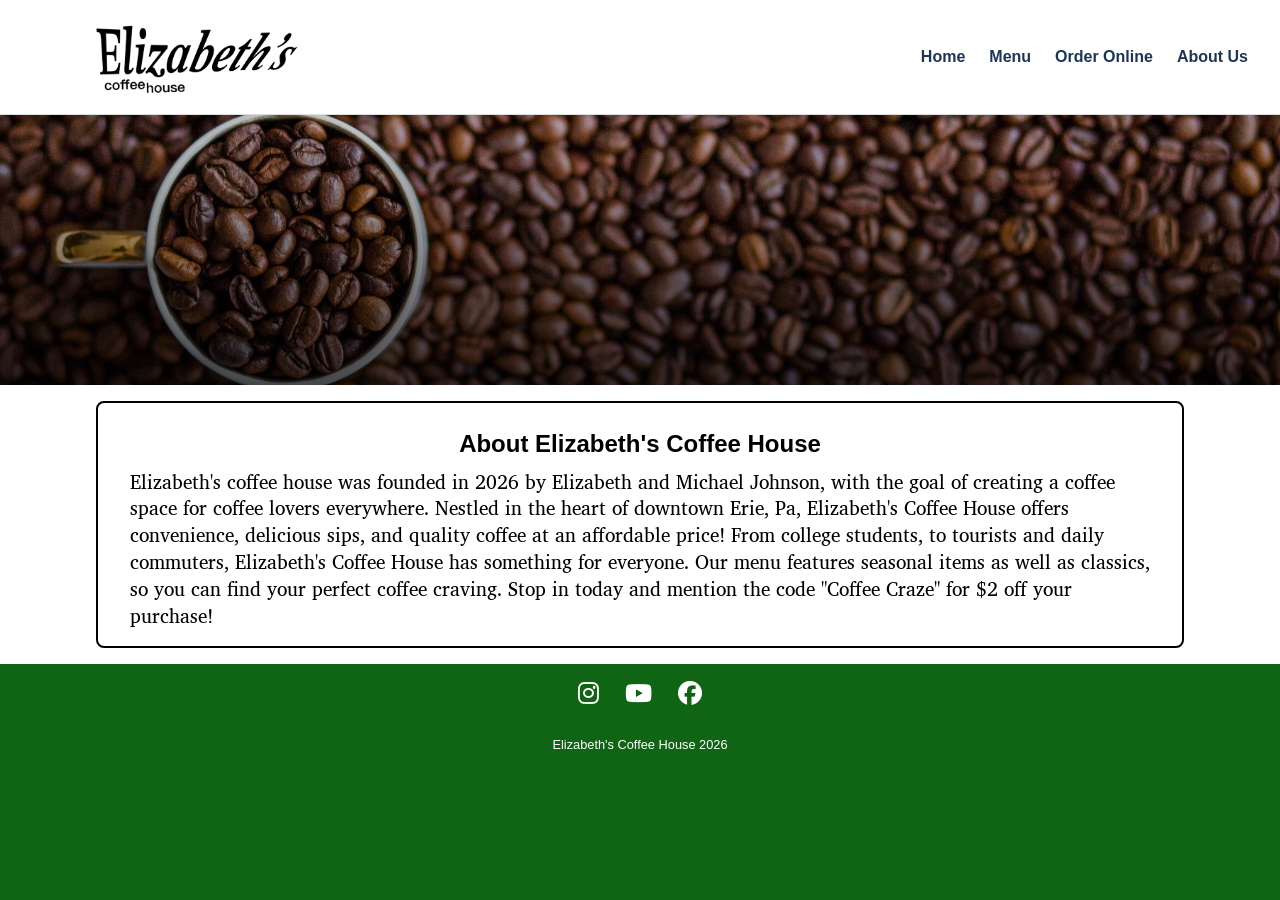
==== about.html @ cffc307b "fixed footer" ====
<!DOCTYPE html>
<html lang="en">
<head>
  <meta charset="UTF-8">
  <meta name="viewport" content="width=device-width, initial-scale=1.0">
  <title>Final Project Name</title>
  <!-- stylesheets below-->
  <link rel="stylesheet" href="reset.css"><!-- reset everything-->
  <link rel="preconnect" href="https://fonts.googleapis.com">
  <link rel="preconnect" href="https://fonts.gstatic.com" crossorigin>
  <link href="https://fonts.googleapis.com/css2?family=Charis+SIL:ital,wght@0,400;0,700;1,400;1,700&family=Google+Sans+Flex:wght@500&display=swap" rel="stylesheet">
  <!-- fonts here-->
  <link rel="stylesheet" href="https://cdnjs.cloudflare.com/ajax/libs/font-awesome/6.5.0/css/all.min.css"><!-- icons-->
  <link rel="stylesheet" href="styles.css"><!-- style sheet-->
</head>
<body>
  <div class="wrapper">
    <header>
      <img class="logo" src="images/logo.png" alt="Elizabeth's Coffee House Logo">
      <nav>
        <ul>
          <li><a href="index.html">Home</a></li>
          <li><a href="menu.html">Menu</a></li>
          <li><a href="order.html">Order Online</a></li>
          <li><a href="about.html">About Us</a></li>
        </ul>
      </nav>
    </header>
<div class="about-image"></div>
    <main>
      <section class="container-2col">
        <section class="column span2">
          <h2>About Elizabeth's Coffee House</h2>
          <p class="about-story">Elizabeth's coffee house was founded in 2026 by Elizabeth and Michael Johnson, with the goal of creating a coffee space for coffee lovers everywhere. Nestled in the heart of downtown Erie, Pa, Elizabeth's Coffee House offers convenience, delicious sips, and quality coffee at an affordable price! From college students, to tourists and daily commuters, Elizabeth's Coffee House has something for everyone. Our menu features seasonal items as well as classics, so you can find your perfect coffee craving. Stop in today and mention the code "Coffee Craze" for $2 off your purchase!</p>
        </section>
      </section>
    </main>

    <footer>
      <span class="socials">
        <a href="#">
          <i class="fa-brands fa-instagram"> </i>
        </a>
        <a href="#">
          <i class="fa-brands fa-youtube"> </i>
        </a>
        <a href="#">
          <i class="fa-brands fa-facebook"> </i>
        </a>
      </span>
      <small>Elizabeth's Coffee House 2026</small>
    </footer>
  </div><!-- wrapper div -->

</body>
</html>
---- styles.css ----
/* DESKTOP Layout
------------------------------------
"Google Sans Flex", sans-serif; "Charis SIL", serif;*/
body {
  background-color:#0f6513;
  font-family: "Google Sans Flex", sans-serif;
  line-height:1.4;
}
header {
  background-color: #ffffff;
  border-bottom: 1px solid #dddddd;
  padding: 0.75rem 2rem;
  display: flex;
  justify-content: space-between;
  align-items: center;
  gap: 1rem;
  height:10vh;
}
.logo {
  width:400px;
}/* header image logo */
nav ul {
  list-style: none;
  display: flex;
  gap: 1.5rem;
}

nav a {
  text-decoration: none;
  color: #1d3557;
  font-weight: bold;
}

nav a:hover {
  color: #457b9d;
}


/* header hero image */
.hero {
  background-image:
    linear-gradient(rgba(0, 0, 0, 0.2), rgba(0, 0, 0, 0.7)),
    url("images/coffee_bkg.jpg");
  min-height:30vh;
  background-size: cover;
  background-position:center;
  background-repeat:no-repeat;
  padding:2rem;
  display:flex;
  justify-content:center;
  align-items:center;
  line-height:1.4;
}

.hero-content {
  text-align: center;
  color: white;
  max-width: 600px;
}

.hero-content h2 {
  font-size:3rem;
  margin-bottom: 1.5rem;
}

.hero-content p {
  font-size: 1.2rem;
  margin-bottom: 1.5rem;
}

.hero-button {
  display: inline-block;
  background-color: #47e639;
  color: white;
  text-decoration: none;
  font-weight: bold;
  padding: 0.9rem 1.5rem;
  border-radius: 0.75rem;
}

.hero-button:hover {
  background-color: #0f6513;
}
.mm-header {
  float:right;
  width:300px;
}/* image of merry mocha drink on hero image */
main {
  background-color:rgb(255, 255, 255);
  text-align:center;
  padding:1rem 6rem;
}
/* this is a generic class affecting every column on the page*/
.column {
    background-color: white;
    border: 2px solid rgb(0, 0, 0);
    border-radius:0.5rem;
    padding: 1em 2em 1em 2em;
}
/* put sections inside this container for a 2-column layout */
.container-2col {
    display:grid;
    grid-template-columns: 1fr 1fr;
    grid-gap: 1em;
}
.span2 {
  grid-column: span 2;
}
.award-box p, blockquote{
  border-bottom:1px solid black;
  font-family:"Charis SIL", serif;
  text-align:left;
}
.about-box p {
  text-align:left;
}
.about-story {
  font-family:"Charis SIL", serif;
  text-align:left;
  font-size:120%;
}
main h2 {
  font-family:"Google Sans Flex", sans-serif;
  font-size:1.5rem;
  color:black;
  padding:0.5rem;
}
main p {
  margin-bottom: 0;
}
div.menu-item {
  text-align:left;
  margin:1rem;
  padding:1rem;
  border-bottom:2px solid black;
}
.menu-item img {
  width:60px;
  height:60px;
  border:2px solid blue;
  border-radius:100%;
  float:left;
}
.menu-item h3, .menu-item p{
  padding-left:5rem;
  margin-bottom:0.5rem;
}

iframe {
  max-width: 100%;
  height:auto;
}
.maps {
  padding:0rem;
}/* location embed on home page */
img {
  max-width: 100%; 
  height: auto;
}/* keep images inside container element */
footer a, footer small {
  text-decoration: none;/* get rid of dash next to icons */
  color: white;
  margin:0.4rem;
  padding:0.4rem;
}
.socials{
  font-size:150%;
  display: flex;
  justify-content: center;
}
small {
  display:block;
  text-align:center;
}
.about-image {
  background-image:
    linear-gradient(rgba(0, 0, 0, 0.2), rgba(0, 0, 0, 0.7)),
    url("images/coffee_bkg.jpg");
  min-height:30vh;
  background-size: cover;
  background-position:center;
  background-repeat:no-repeat;
}/* coffee bkg on about us page */
/* Tablet Layout
------------------------------------*/
@media (max-width: 799px) {
  /** code for tablet sizing etc **/
}


/* Phone Layout
------------------------------------*/
@media (max-width:400px){
  /** code for phone sizing etc **/
}
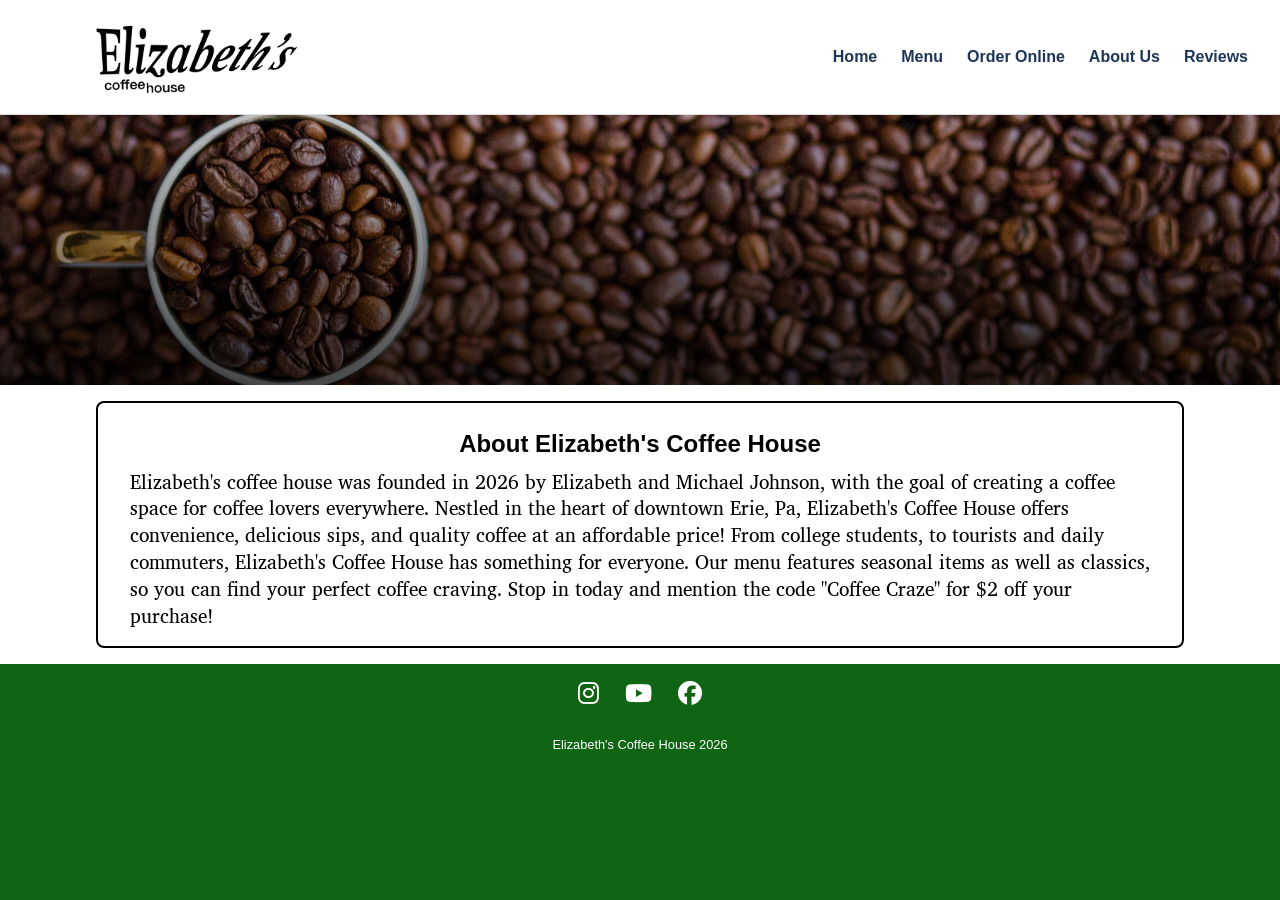
==== commit 6b97f3c4: "added reviews page" ====
--- a/about.html
+++ b/about.html
@@ -23,6 +23,7 @@
           <li><a href="menu.html">Menu</a></li>
           <li><a href="order.html">Order Online</a></li>
           <li><a href="about.html">About Us</a></li>
+           <li><a href="reviews.html">Reviews</a></li>
         </ul>
       </nav>
     </header>
--- a/styles.css
+++ b/styles.css
@@ -32,7 +32,7 @@
 }
 
 nav a:hover {
-  color: #457b9d;
+  color:#0f6513;
 }
 
 
@@ -86,7 +86,7 @@
   width:300px;
 }/* image of merry mocha drink on hero image */
 main {
-  background-color:rgb(255, 255, 255);
+  background-color:white;
   text-align:center;
   padding:1rem 6rem;
 }
@@ -131,21 +131,26 @@
 div.menu-item {
   text-align:left;
   margin:1rem;
-  padding:1rem;
+  padding:4rem 1rem;
   border-bottom:2px solid black;
 }
 .menu-item img {
+  border:2px solid blue;/* delete this */
+  border-radius:20%;
+  max-width:100%;
+  height:auto;
   width:60px;
-  height:60px;
-  border:2px solid blue;
-  border-radius:100%;
   float:left;
+  padding:0.4rem;
 }
 .menu-item h3, .menu-item p{
   padding-left:5rem;
   margin-bottom:0.5rem;
 }
-
+.rev-box {
+  text-align:left;
+  border-bottom: 1px solid gray;
+}/* styles for revie boxes */
 iframe {
   max-width: 100%;
   height:auto;
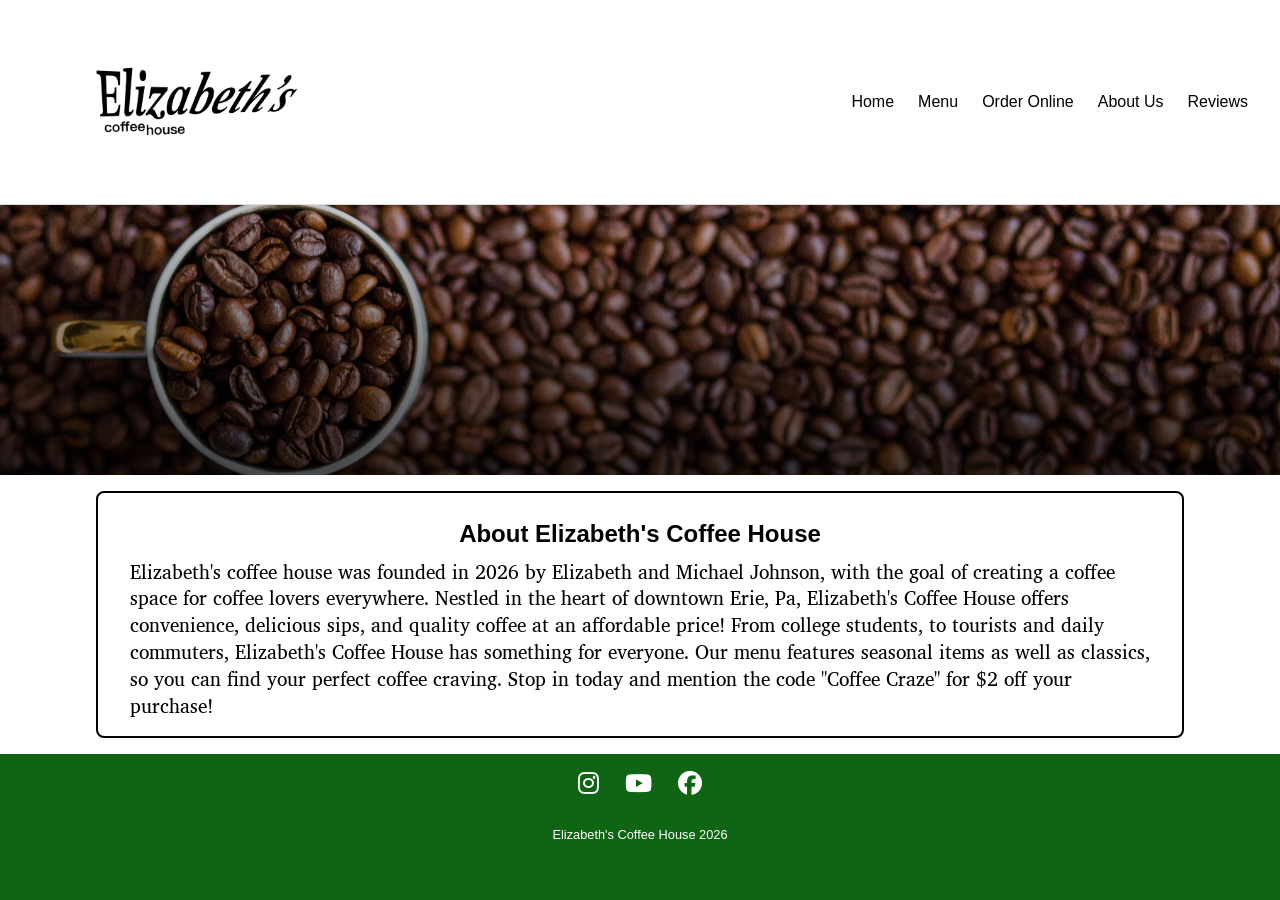
==== commit 63fda460: "Update about.html" ====
--- a/about.html
+++ b/about.html
@@ -16,7 +16,7 @@
 <body>
   <div class="wrapper">
     <header>
-      <img class="logo" src="images/logo.png" alt="Elizabeth's Coffee House Logo">
+      <div class="logo"><img src="images/logo.png" alt="Elizabeth's Coffee House Logo"></div>
       <nav>
         <ul>
           <li><a href="index.html">Home</a></li>
@@ -27,12 +27,12 @@
         </ul>
       </nav>
     </header>
-<div class="about-image"></div>
+<div class="coffee-image"></div>
     <main>
       <section class="container-2col">
         <section class="column span2">
           <h2>About Elizabeth's Coffee House</h2>
-          <p class="about-story">Elizabeth's coffee house was founded in 2026 by Elizabeth and Michael Johnson, with the goal of creating a coffee space for coffee lovers everywhere. Nestled in the heart of downtown Erie, Pa, Elizabeth's Coffee House offers convenience, delicious sips, and quality coffee at an affordable price! From college students, to tourists and daily commuters, Elizabeth's Coffee House has something for everyone. Our menu features seasonal items as well as classics, so you can find your perfect coffee craving. Stop in today and mention the code "Coffee Craze" for $2 off your purchase!</p>
+          <p class="text-style-1">Elizabeth's coffee house was founded in 2026 by Elizabeth and Michael Johnson, with the goal of creating a coffee space for coffee lovers everywhere. Nestled in the heart of downtown Erie, Pa, Elizabeth's Coffee House offers convenience, delicious sips, and quality coffee at an affordable price! From college students, to tourists and daily commuters, Elizabeth's Coffee House has something for everyone. Our menu features seasonal items as well as classics, so you can find your perfect coffee craving. Stop in today and mention the code "Coffee Craze" for $2 off your purchase!</p>
         </section>
       </section>
     </main>
--- a/styles.css
+++ b/styles.css
@@ -14,7 +14,7 @@
   justify-content: space-between;
   align-items: center;
   gap: 1rem;
-  height:10vh;
+  height:20vh;
 }
 .logo {
   width:400px;
@@ -27,8 +27,8 @@
 
 nav a {
   text-decoration: none;
-  color: #1d3557;
-  font-weight: bold;
+  color: black;
+  /*font-weight:bold*/
 }
 
 nav a:hover {
@@ -55,7 +55,7 @@
 .hero-content {
   text-align: center;
   color: white;
-  max-width: 600px;
+ /* max-width: 600px;*/
 }
 
 .hero-content h2 {
@@ -113,8 +113,9 @@
 }
 .about-box p {
   text-align:left;
-}
-.about-story {
+  font-family:"Charis SIL", serif;
+}
+.text-style-1 {
   font-family:"Charis SIL", serif;
   text-align:left;
   font-size:120%;
@@ -131,15 +132,18 @@
 div.menu-item {
   text-align:left;
   margin:1rem;
-  padding:4rem 1rem;
-  border-bottom:2px solid black;
+  padding:2rem 1rem;
+  height:100px;
+  font-family:Charis SIL, serif;
+  /*
+ border-bottom:2px solid black;*/
 }
 .menu-item img {
-  border:2px solid blue;/* delete this */
+/*  border:2px solid blue;/* delete this */
   border-radius:20%;
   max-width:100%;
   height:auto;
-  width:60px;
+  width:70px;
   float:left;
   padding:0.4rem;
 }
@@ -150,6 +154,8 @@
 .rev-box {
   text-align:left;
   border-bottom: 1px solid gray;
+  padding:1rem;
+  margin-bottom:1rem;
 }/* styles for revie boxes */
 iframe {
   max-width: 100%;
@@ -177,7 +183,7 @@
   display:block;
   text-align:center;
 }
-.about-image {
+.coffee-image {
   background-image:
     linear-gradient(rgba(0, 0, 0, 0.2), rgba(0, 0, 0, 0.7)),
     url("images/coffee_bkg.jpg");
@@ -190,6 +196,55 @@
 ------------------------------------*/
 @media (max-width: 799px) {
   /** code for tablet sizing etc **/
+  main {
+    padding:1rem 1rem;
+  }/* makes content take up more space - removes padding */
+  .container-2col {
+    margin: 0;
+    background-color: white;
+    display: flex;
+    flex-direction: column;
+  }
+  .column {
+    padding:0.4rem;
+  }
+  header {
+    height:30vh;
+  }
+  header nav ul {
+    flex-direction:column;
+    grid-gap:0;
+    text-align:center;
+  }
+  .logo {
+    width:300px;
+  }/* header image logo */
+  .hero {
+    flex-direction:column;
+  }
+  .hero h2 {
+    font-size:250%;
+  }
+  .hero p {
+    font-size:80%;
+  }
+  .mm-header {
+    width:150px;
+  }
+  div.menu-item {
+    min-height:130px;
+    margin-left:0px;
+    padding:0px;
+  }
+  .menu-item h2 {
+     font-size:50%;
+  }
+  .menu-item p {
+    font-size:60%;
+  }
+  .menu-item img {
+ /*   width:60px;*/
+  }
 }
 
 
@@ -197,4 +252,18 @@
 ------------------------------------*/
 @media (max-width:400px){
   /** code for phone sizing etc **/
-}
+  .logo {
+    width:300px;
+  }
+   .hero {
+    padding: 1.5rem;
+  }
+
+  .hero-content h2 {
+    font-size: 2rem;
+  }
+
+  .hero-content p {
+    font-size: 1rem;
+  }
+}
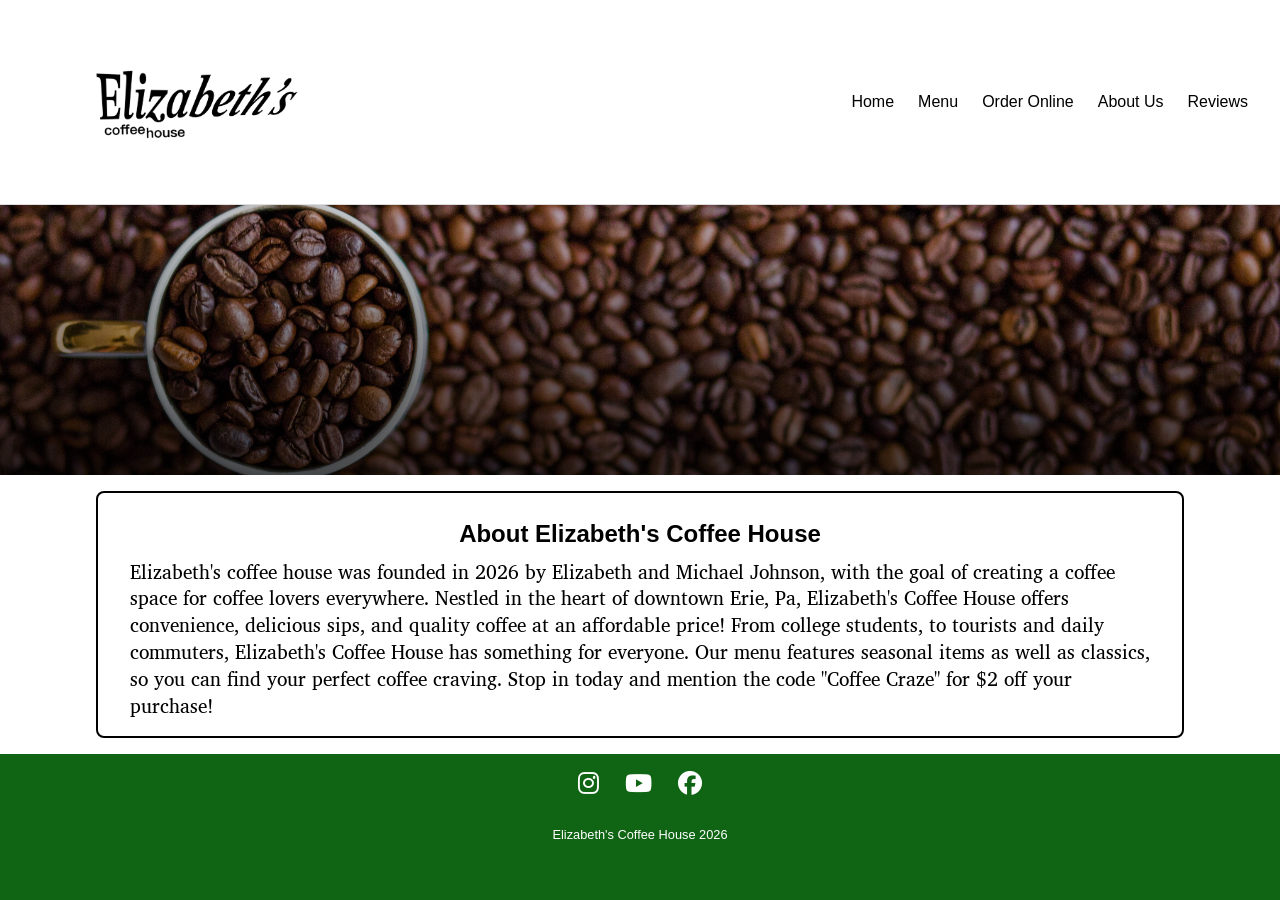
==== commit 740c48aa: "Github issues 11/12 resolved removed divs in logo. removed class name logo updated mobile responsive" ====
--- a/about.html
+++ b/about.html
@@ -16,7 +16,7 @@
 <body>
   <div class="wrapper">
     <header>
-      <div class="logo"><img src="images/logo.png" alt="Elizabeth's Coffee House Logo"></div>
+      <img src="images/logo.png" alt="Elizabeth's Coffee House Logo">
       <nav>
         <ul>
           <li><a href="index.html">Home</a></li>
--- a/styles.css
+++ b/styles.css
@@ -16,7 +16,8 @@
   gap: 1rem;
   height:20vh;
 }
-.logo {
+header img{
+  display:block;
   width:400px;
 }/* header image logo */
 nav ul {
@@ -106,10 +107,11 @@
 .span2 {
   grid-column: span 2;
 }
-.award-box p, blockquote{
+.award-box p{
   border-bottom:1px solid black;
   font-family:"Charis SIL", serif;
   text-align:left;
+  padding-top:0.5rem;
 }
 .about-box p {
   text-align:left;
@@ -158,11 +160,8 @@
   margin-bottom:1rem;
 }/* styles for revie boxes */
 iframe {
-  max-width: 100%;
-  height:auto;
-}
-.maps {
-  padding:0rem;
+  max-width:100%;
+  padding:1rem;
 }/* location embed on home page */
 img {
   max-width: 100%; 
@@ -216,7 +215,7 @@
     grid-gap:0;
     text-align:center;
   }
-  .logo {
+  header img {
     width:300px;
   }/* header image logo */
   .hero {
@@ -252,8 +251,8 @@
 ------------------------------------*/
 @media (max-width:400px){
   /** code for phone sizing etc **/
-  .logo {
-    width:300px;
+  header img {
+    width:200px;
   }
    .hero {
     padding: 1.5rem;
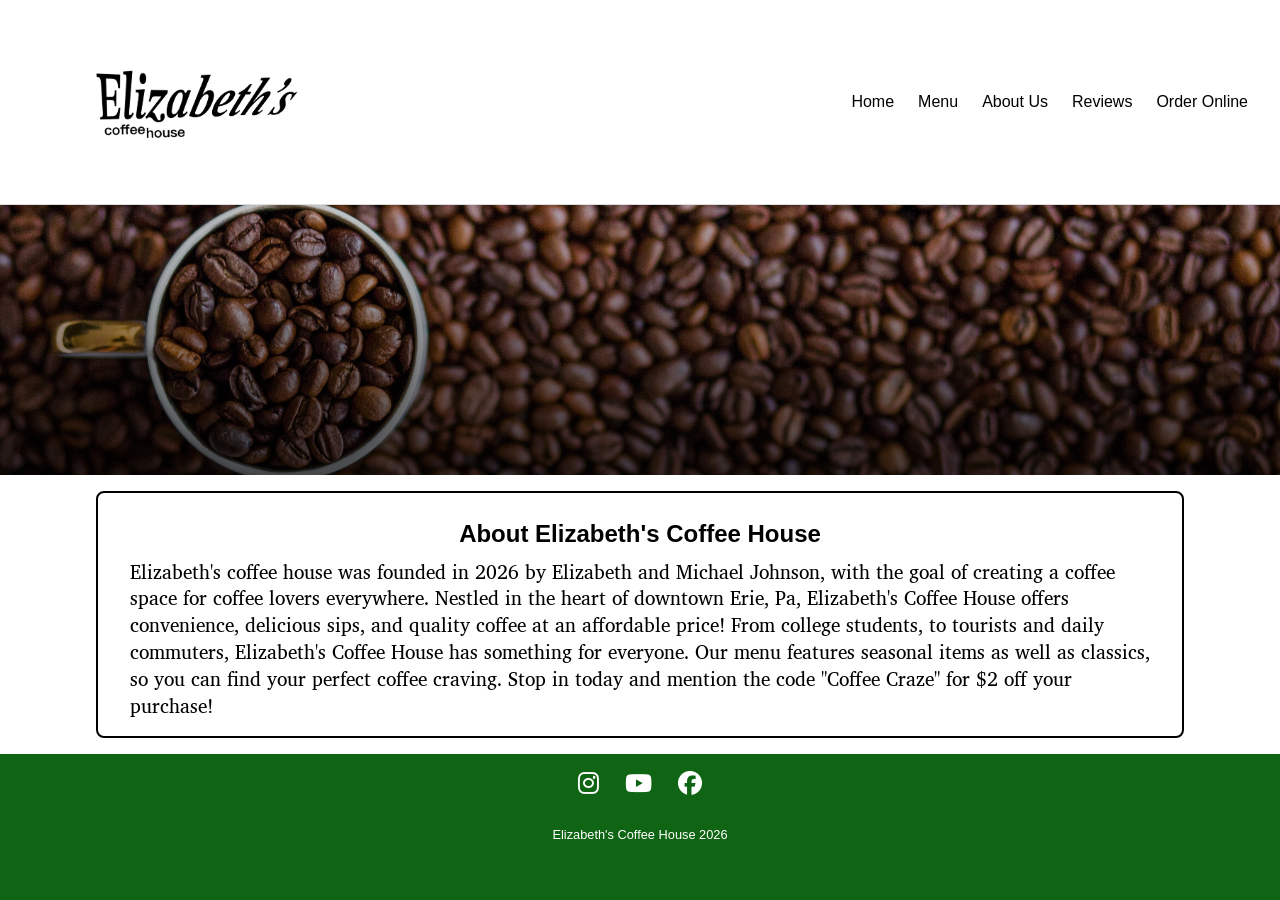
==== commit f4089f2f: "reordered nav links" ====
--- a/about.html
+++ b/about.html
@@ -3,15 +3,21 @@
 <head>
   <meta charset="UTF-8">
   <meta name="viewport" content="width=device-width, initial-scale=1.0">
+  <meta name="description" content="Mock website created for website building class.">
   <title>Final Project Name</title>
   <!-- stylesheets below-->
-  <link rel="stylesheet" href="reset.css"><!-- reset everything-->
+  <link rel="stylesheet" href="reset.css">
+  <!-- reset everything-->
   <link rel="preconnect" href="https://fonts.googleapis.com">
   <link rel="preconnect" href="https://fonts.gstatic.com" crossorigin>
   <link href="https://fonts.googleapis.com/css2?family=Charis+SIL:ital,wght@0,400;0,700;1,400;1,700&family=Google+Sans+Flex:wght@500&display=swap" rel="stylesheet">
-  <!-- fonts here-->
-  <link rel="stylesheet" href="https://cdnjs.cloudflare.com/ajax/libs/font-awesome/6.5.0/css/all.min.css"><!-- icons-->
-  <link rel="stylesheet" href="styles.css"><!-- style sheet-->
+  <!-- google fonts -->
+  <link rel="shortcut icon" href="images/favicon.png" type="image/png">
+  <!--favicon-->
+  <link rel="stylesheet" href="https://cdnjs.cloudflare.com/ajax/libs/font-awesome/6.5.0/css/all.min.css">
+  <!-- icons-->
+  <link rel="stylesheet" href="styles.css">
+  <!-- style sheet-->
 </head>
 <body>
   <div class="wrapper">
@@ -21,9 +27,9 @@
         <ul>
           <li><a href="index.html">Home</a></li>
           <li><a href="menu.html">Menu</a></li>
+          <li><a href="about.html">About Us</a></li>
+          <li><a href="reviews.html">Reviews</a></li>
           <li><a href="order.html">Order Online</a></li>
-          <li><a href="about.html">About Us</a></li>
-           <li><a href="reviews.html">Reviews</a></li>
         </ul>
       </nav>
     </header>
--- a/styles.css
+++ b/styles.css
@@ -69,7 +69,7 @@
   margin-bottom: 1.5rem;
 }
 
-.hero-button {
+.hero-button, .order-again-btn {
   display: inline-block;
   background-color: #47e639;
   color: white;
@@ -78,9 +78,17 @@
   padding: 0.9rem 1.5rem;
   border-radius: 0.75rem;
 }
-
 .hero-button:hover {
   background-color: #0f6513;
+}/*hero button on index.html */
+.order-again-btn {
+  background-color:#0f6513;
+}
+.order-again-btn:hover {
+  background-color:#023d05;
+}/* button on order submitted page, uses same style as hero button except different button color */
+.place-order-btn {
+  
 }
 .mm-header {
   float:right;
@@ -113,6 +121,10 @@
   text-align:left;
   padding-top:0.5rem;
 }
+.ribbon i{
+  font-size:1.5rem;
+  color:rgb(245, 155, 0);
+}/* styles for ribbon icon */
 .about-box p {
   text-align:left;
   font-family:"Charis SIL", serif;
@@ -122,6 +134,10 @@
   text-align:left;
   font-size:120%;
 }
+.text-style-1 i {
+  color:rgb(245, 155, 0);
+  text-shadow:0px 1px 3px rgb(37, 37, 37);/* shadow to make stars pop*/
+}/* change stars color */
 main h2 {
   font-family:"Google Sans Flex", sans-serif;
   font-size:1.5rem;
@@ -153,12 +169,41 @@
   padding-left:5rem;
   margin-bottom:0.5rem;
 }
+.card-grid {
+  display:grid;
+  grid-template-columns:1fr 1fr 1fr;
+  gap: 1.5rem;
+}
+.card {
+  background-color: #f8fafc;
+  border: 1px solid rgba(0, 0, 0, 0.5);
+  border-radius: 1rem;
+  padding: 1.25rem;
+  box-shadow: 0 2px 10px rgba(16, 3, 3, 0.4);
+  /* keeps the cards consistent in height */
+  display:flex;
+  flex-direction: column;
+}
 .rev-box {
   text-align:left;
-  border-bottom: 1px solid gray;
   padding:1rem;
   margin-bottom:1rem;
-}/* styles for revie boxes */
+}/* styles for review boxes */
+.review_person {
+  float:left;
+  width:30px;
+  height:30px;
+  border-radius:100%;
+  border:2px solid lightgray;
+  margin-right:10px;
+}/* profile images of review people */
+.h2-style {
+  margin-bottom:1rem;
+}/* extra space for "read our reviews" h2 on reviews page. */
+.order-box p, form{
+  text-align:left;
+  padding:0.5rem;
+}
 iframe {
   max-width:100%;
   padding:1rem;
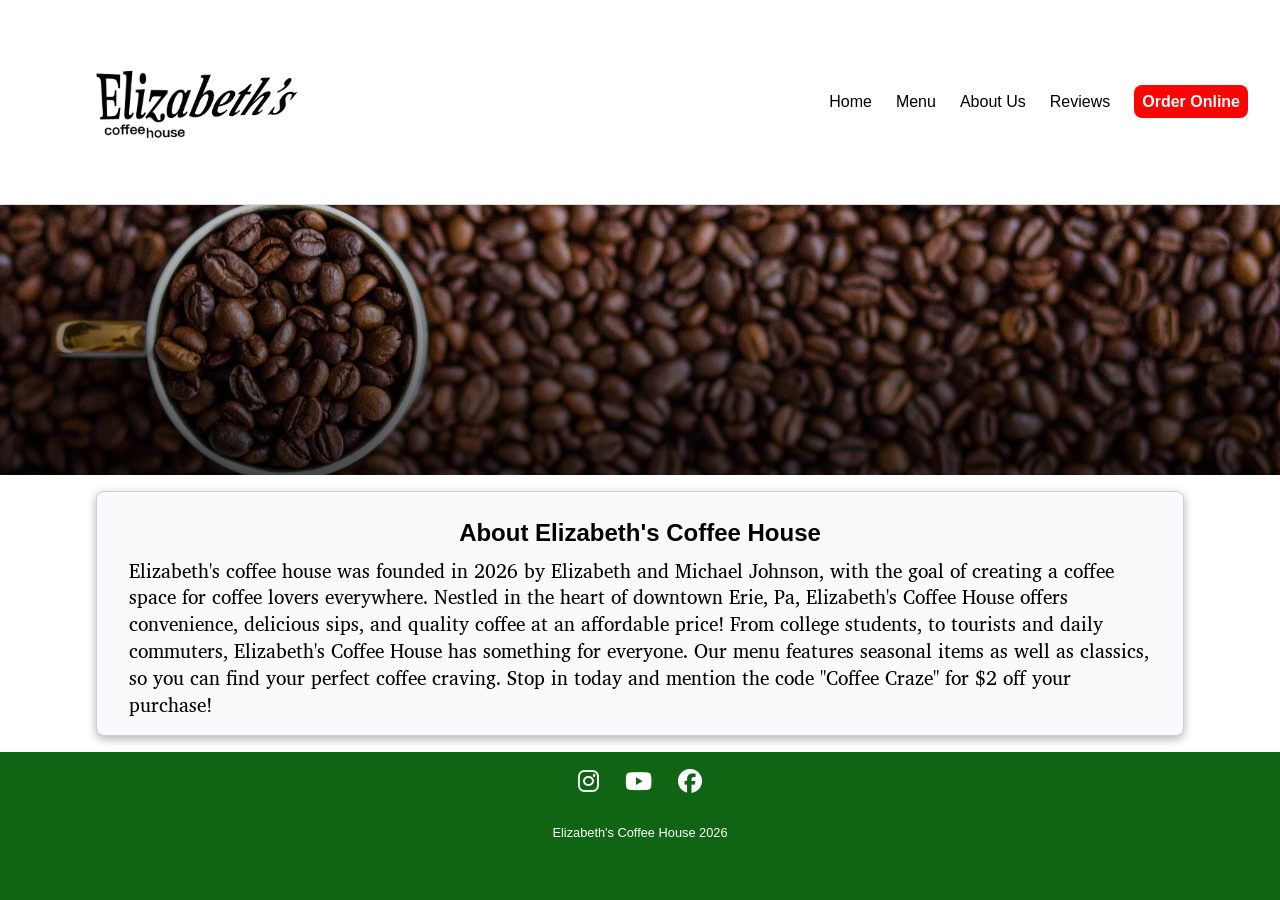
==== commit b92b5cdf: "cta button in nav" ====
--- a/about.html
+++ b/about.html
@@ -29,7 +29,7 @@
           <li><a href="menu.html">Menu</a></li>
           <li><a href="about.html">About Us</a></li>
           <li><a href="reviews.html">Reviews</a></li>
-          <li><a href="order.html">Order Online</a></li>
+          <li><a href="order.html" class="nav-order-btn">Order Online</a></li>
         </ul>
       </nav>
     </header>
--- a/styles.css
+++ b/styles.css
@@ -77,34 +77,44 @@
   font-weight: bold;
   padding: 0.9rem 1.5rem;
   border-radius: 0.75rem;
-}
+}/* hero button on index.html, and order again button on order-submitted.html */
 .hero-button:hover {
   background-color: #0f6513;
 }/*hero button on index.html */
+.nav-order-btn {
+  display: inline;/* removing inline-block makes it appear centered with other nav links, but to make it responsive change it to inline-block 920pixels breaks*/
+  background-color: #fe0303;
+  color: white;
+  font-weight:bold;
+  padding: 0.5rem 0.5rem;
+  border-radius: 0.5rem;
+}/* cta button in nav */
+.nav-order-btn:hover {
+  background-color:#b60404;
+  color:#f8fafc;
+}/* cta button in nav */
 .order-again-btn {
   background-color:#0f6513;
-}
+}/* changes the color of the order again button, but retains the other styles/padding etc */
 .order-again-btn:hover {
   background-color:#023d05;
 }/* button on order submitted page, uses same style as hero button except different button color */
-.place-order-btn {
-  
-}
 .mm-header {
   float:right;
   width:300px;
 }/* image of merry mocha drink on hero image */
 main {
-  background-color:white;
+  background-color:rgb(255, 255, 255);
   text-align:center;
   padding:1rem 6rem;
 }
 /* this is a generic class affecting every column on the page*/
 .column {
-    background-color: white;
-    border: 2px solid rgb(0, 0, 0);
+    background-color: #f8fafc;
+    border: 1px solid rgb(205, 209, 213);
     border-radius:0.5rem;
     padding: 1em 2em 1em 2em;
+    box-shadow:0px 3px 10px rgba(0, 0, 0, 0.3);
 }
 /* put sections inside this container for a 2-column layout */
 .container-2col {
@@ -236,6 +246,13 @@
   background-position:center;
   background-repeat:no-repeat;
 }/* coffee bkg on about us page */
+
+/* desktop layout where cta order button breaks */
+@media(max-width:920px){
+  .nav-order-btn {
+    display:inline-block;
+  }
+}
 /* Tablet Layout
 ------------------------------------*/
 @media (max-width: 799px) {
@@ -272,6 +289,9 @@
   .hero p {
     font-size:80%;
   }
+  /*.nav-order-btn {
+    display:inline-block;
+  }/* make the cta order button in nav look right again */
   .mm-header {
     width:150px;
   }
@@ -286,9 +306,10 @@
   .menu-item p {
     font-size:60%;
   }
-  .menu-item img {
- /*   width:60px;*/
-  }
+  .card-grid {
+    grid-template-columns:1fr 1fr;
+  }/* change cards on reviews page to be 2 columns */
+
 }
 
 
@@ -310,4 +331,8 @@
   .hero-content p {
     font-size: 1rem;
   }
-}
+
+  .card-grid {
+    grid-template-columns:1fr;
+  }/* change cards on reviews page to be 1 column */
+}
